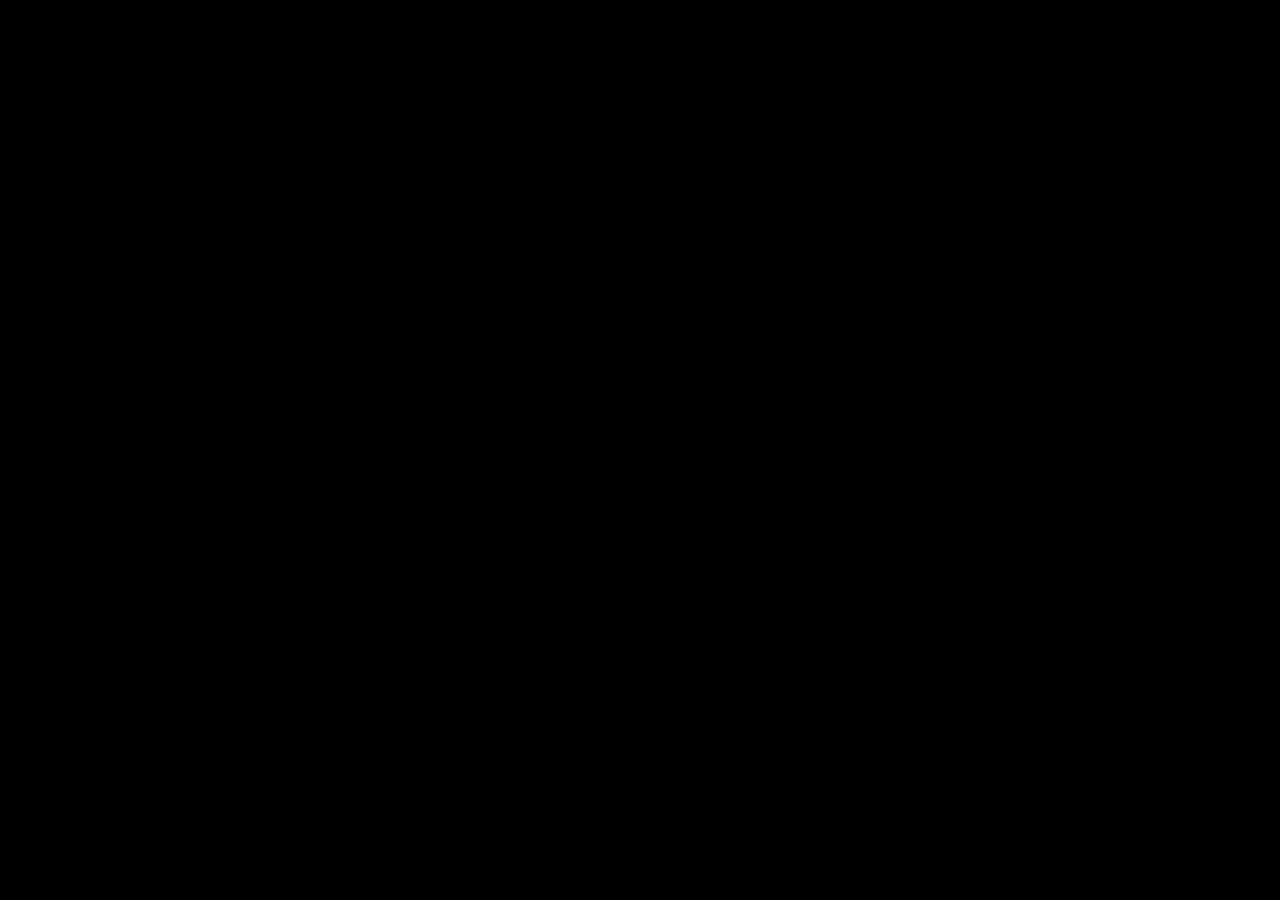
==== index.html @ 49ec8da3 "Fixed index.html for touchscreen again" ====
<!DOCTYPE html5>

<html>
    <head>
        <meta charset="utf-8" />
        <meta http-equiv="X-UA-Compatible" content="IE=edge">
        <title>Slinky Snake</title>
        <meta name="viewport" content="width=device-width, initial-scale=1">
        <link rel="stylesheet" type="text/css" media="screen" href="snake.css" />
        <script type="text/javascript" src="snake.js"></script>
    </head>

    <body>
        <canvas id="snake_canvas" onmousemove="getCoords(event)" ontouchmove="getCoords(event)"></canvas>
    </body>
</html>
---- snake.css ----
body {
    margin: 0;
}

#snake_canvas {
    background-color: black;
}
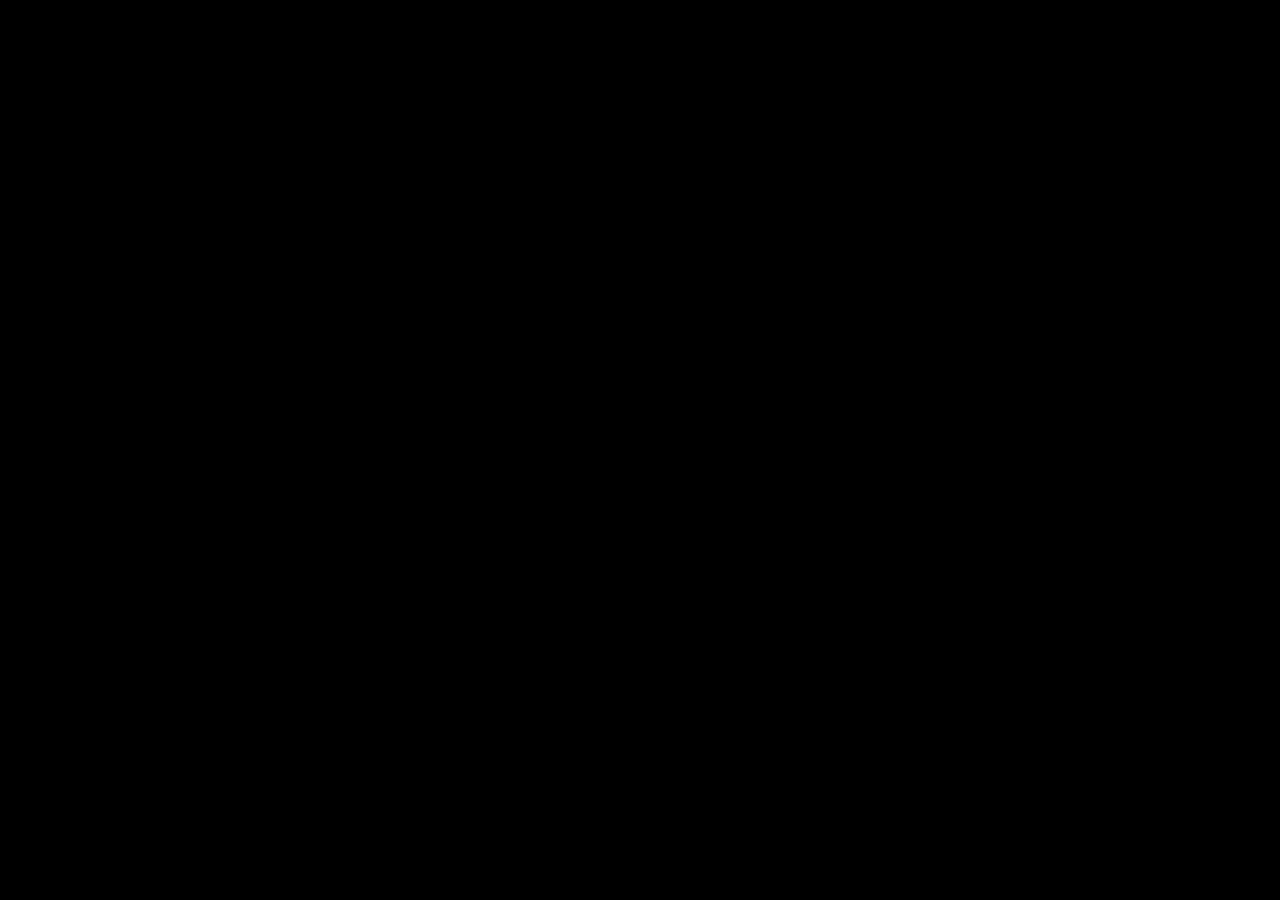
==== commit 01a0ef19: "prettier" ====
--- a/index.html
+++ b/index.html
@@ -1,16 +1,22 @@
-<!DOCTYPE html5>
+<!DOCTYPE html>
 
 <html>
     <head>
-        <meta charset="utf-8" />
-        <meta http-equiv="X-UA-Compatible" content="IE=edge">
         <title>Slinky Snake</title>
-        <meta name="viewport" content="width=device-width, initial-scale=1">
-        <link rel="stylesheet" type="text/css" media="screen" href="snake.css" />
-        <script type="text/javascript" src="snake.js"></script>
+
+        <!-- Global site tag (gtag.js) - Google Analytics -->
+        <script async src="https://www.googletagmanager.com/gtag/js?id=UA-114696886-2"></script>
+        <script>
+            window.dataLayer = window.dataLayer || [];
+            function gtag(){dataLayer.push(arguments);}
+            gtag('js', new Date());
+
+            gtag('config', 'UA-114696886-2');
+        </script>
     </head>
 
-    <body>
-        <canvas id="snake_canvas" onmousemove="getCoords(event)" ontouchmove="getCoords(event)"></canvas>
+    <body style="margin: 0; padding: 0;">
+        <canvas id="snake_canvas" style="overflow: hidden;"></canvas>
+        <script type="text/javascript" src="snake.js"></script>
     </body>
 </html>
